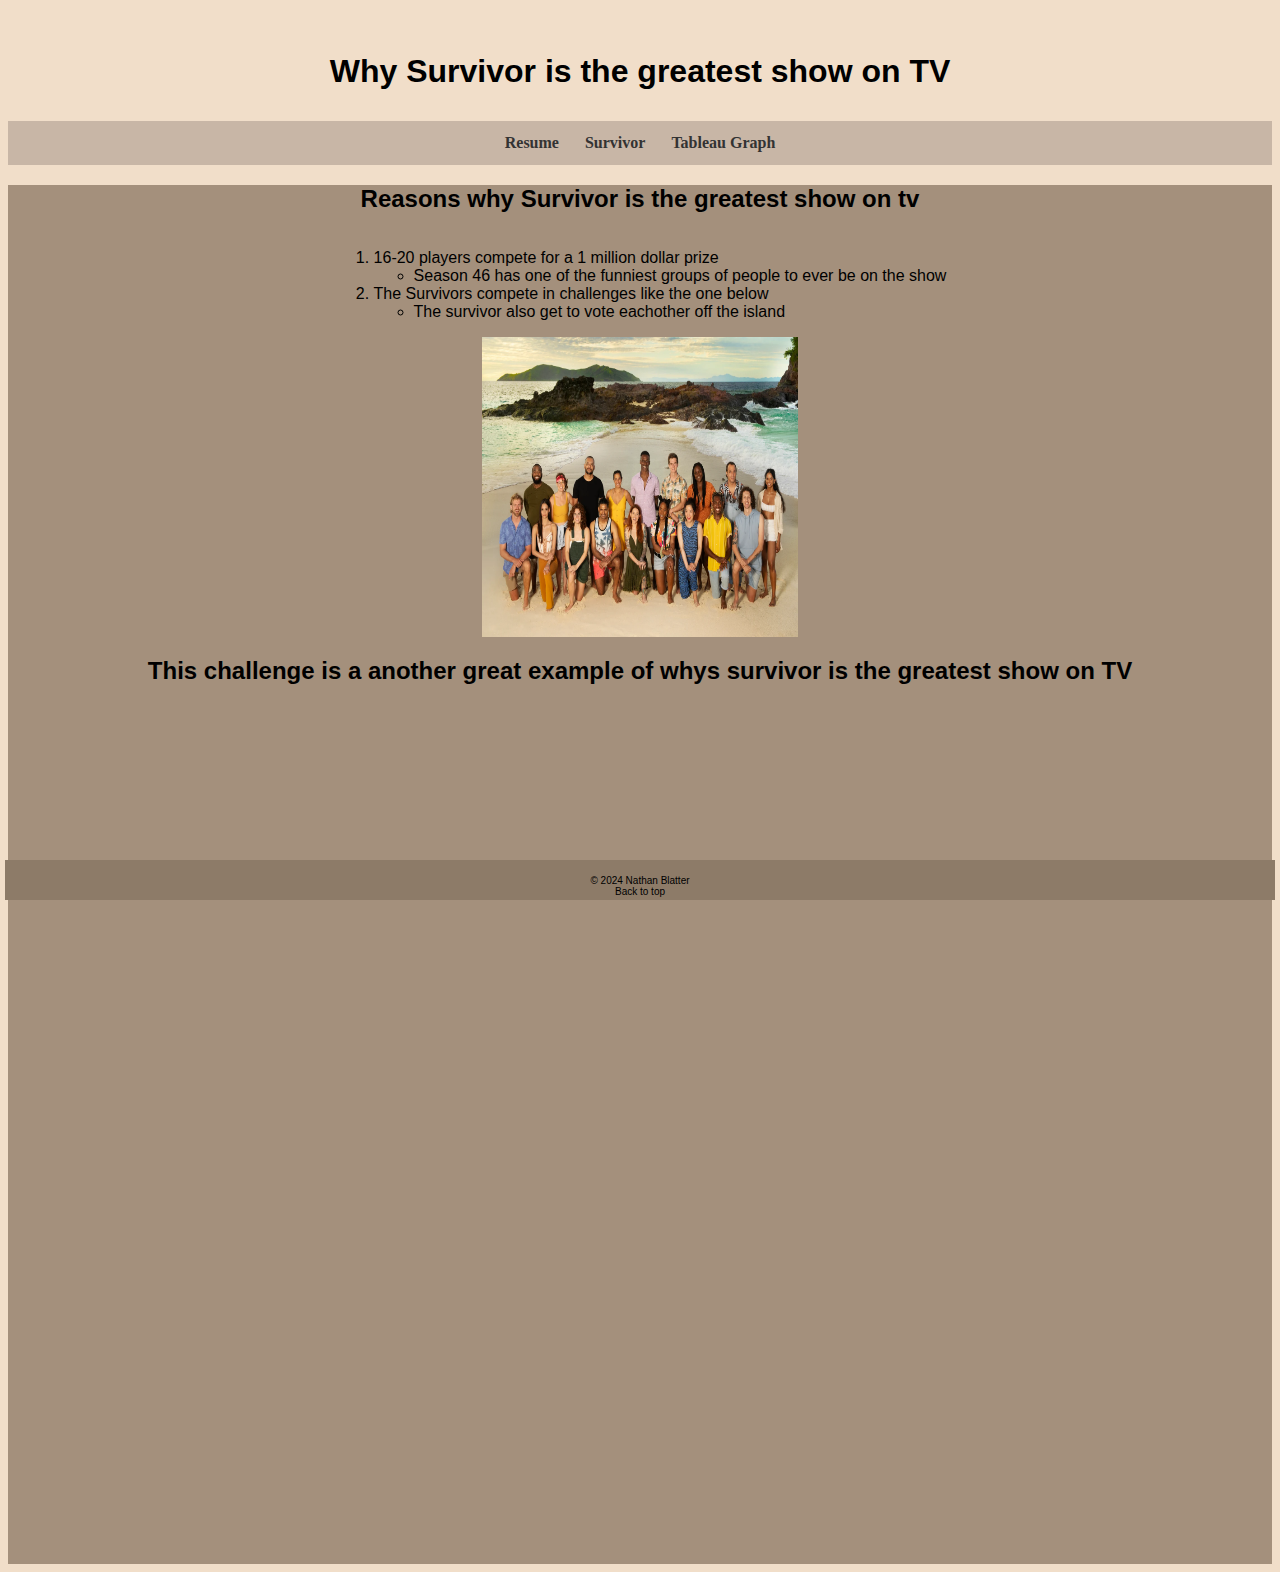
==== survivorscratchpage.html @ 76140ce0 "Add files via upload" ====
<!DOCTYPE html>
<html lang="en">
<head>
    <meta charset="UTF-8">
    <meta name="viewport" content="width=device-width, initial-scale=1.0">
    
  <link rel="stylesheet" type="text/css" href="css/survivorscratch.css"/>
  <title>Why Survivor is the greatest show on TV</title>
</head>
<body>
  
    <div Class="common header">

        <h1 id="top">Why Survivor is the greatest show on TV</h1>


    </div>

    <nav class="navbar"> 
        <a href="../index.html"> Resume</a>
        <a href="#">Survivor</a>
        <a href="tabgraphpage.html">Tableau Graph</a>
        
    </nav>
    <div class="common mainbody">
    <h2>Reasons why Survivor is the greatest show on tv</h2>
    <ol>
        <Li>16-20 players compete for a 1 million dollar prize</Li>
        <ul>
            <li>Season 46 has one of the funniest groups of people to ever be on the show</li>
        </ul>
        <li> The Survivors compete in challenges like the one below
            <br>
            <ul>
                <li>The survivor also get to vote eachother off the island</li>
            </ul>
        </li>
    </ol>
    
    <br>
    
        <img src="assets/img/s46.jpg" alt="Season 46 Cast" width="7080" height="300">

<h2>This challenge is a another great example of whys survivor is the greatest show on TV</h2>
<iframe width="560" height="315" src="https://www.youtube.com/embed/adpymacIzJI?si=XfNQQ6ouo9tuU8df" 
    title="YouTube video player" 
    frameborder="0" 
    allow="accelerometer; autoplay; clipboard-write; encrypted-media; gyroscope; picture-in-picture; web-share" 
    referrerpolicy="strict-origin-when-cross-origin" 
    allowfullscreen></iframe>


        
    <br><br><br><br><br><br><br><br><br><br><br><br><br><br><br><br><br><br><br><br><br><br><br><br><br><br><br><br><br><br><br>
    
   
    

    </div>
    <div class="common footer">
        
    
        &copy; 2024 Nathan Blatter
        <br>
        <a href="#top">Back to top</a>
    </div>
</body>
</html>
---- css/survivorscratch.css ----
.header{
    background-color: rgb(241,222,201);
    color:#000000;
    height: 100px;
    line-height: 100px;


}

.mainbody{
    background-color:rgb(164, 144, 124);
    font-family: sans-serif;
    color

}
.footer{
    background-color: rgb(141, 123, 104);
    height: 25px;
    bottom: 0px;
    position: fixed;
    left: 5px;
    right: 5px;
    padding-top: 15px;
    font-size: 10px;
    color: rgb(0, 0, 0);
    font-family: 'Times New Roman', Times, serif;
}
img{
 display: block;
 margin-left: auto;
 margin-right: auto;
 width: 25%;


}
.common{

    text-align: center;
    font-family: Arial, Helvetica, sans-serif;
}

nav{
    background-color: rgb(200, 182, 166);
   
    overflow: hidden;
    text-align: center;

}
nav a{
    float: left;
    padding: 13px;
    text-decoration: none;
    color: #333;
    font-size: 16px;
    font-weight: bold;

}

nav a:hover{
    background-color: #ccc;
}

.navbar {
    display: flex;
    justify-content: center;

}


ul{

    text-align: left;

    display: inline-block;

}

ol{

    text-align: left;

    display: inline-block;

}

a {

    color: rgb(0, 0, 0);
    text-decoration: none;
}

body{
    background-color:rgb(241,222,201);
    ;
}
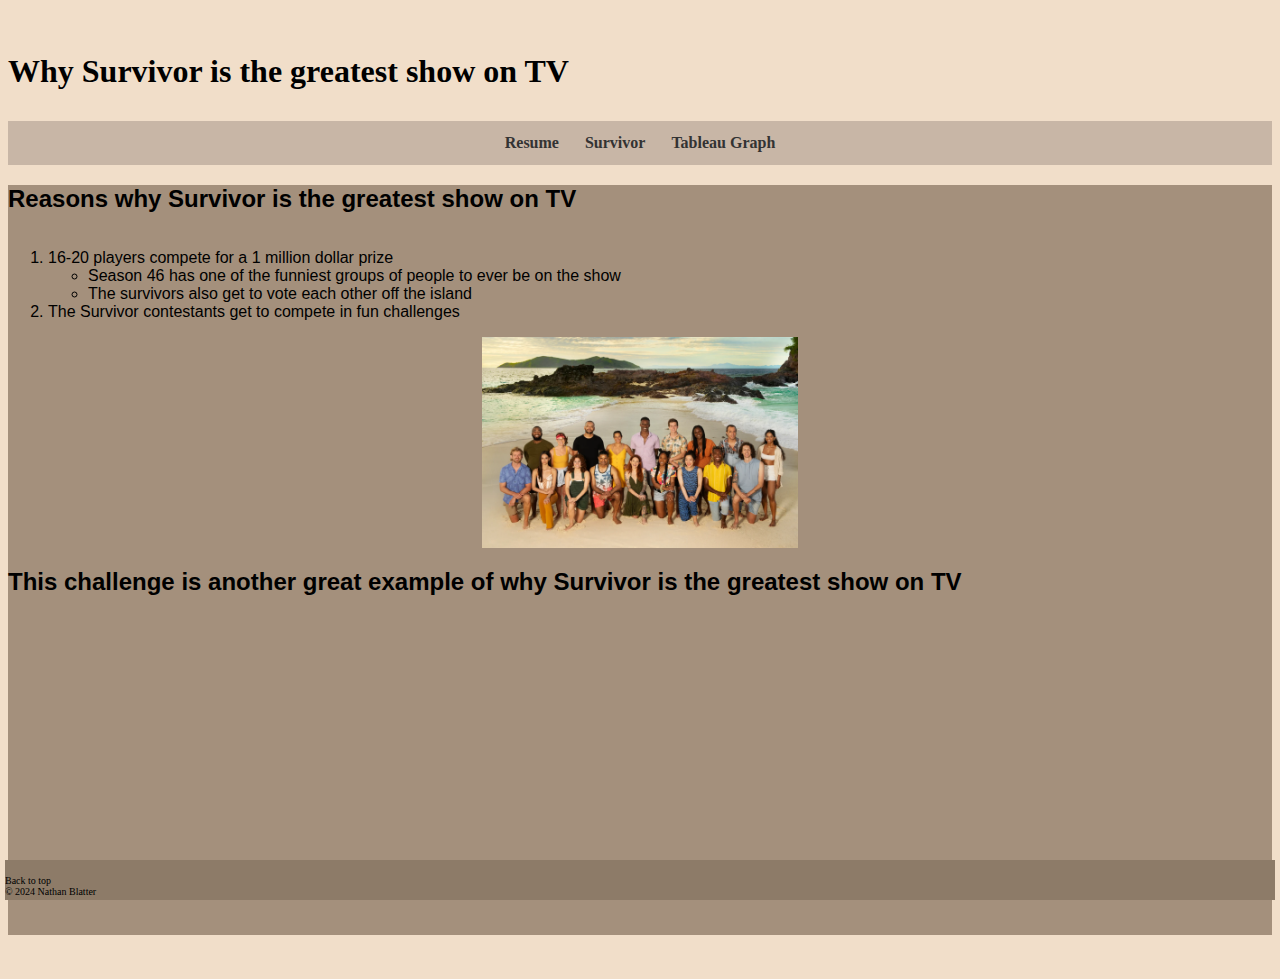
==== commit 28612941: "Add files via upload" ====
--- a/survivorscratchpage.html
+++ b/survivorscratchpage.html
@@ -3,66 +3,43 @@
 <head>
     <meta charset="UTF-8">
     <meta name="viewport" content="width=device-width, initial-scale=1.0">
-    
-  <link rel="stylesheet" type="text/css" href="css/survivorscratch.css"/>
-  <title>Why Survivor is the greatest show on TV</title>
+    <link rel="stylesheet" type="text/css" href="css/survivorscratch.css"/>
+    <title>Why Survivor is the greatest show on TV</title>
 </head>
 <body>
-  
-    <div Class="common header">
-
-        <h1 id="top">Why Survivor is the greatest show on TV</h1>
-
-
+    <div class="header">
+        <h1>Why Survivor is the greatest show on TV</h1>
     </div>
 
     <nav class="navbar"> 
-        <a href="../index.html"> Resume</a>
+        <a href="index.html">Resume</a>
         <a href="#">Survivor</a>
         <a href="tabgraphpage.html">Tableau Graph</a>
+    </nav>
+    
+    <div class="mainbody">
+        <h2>Reasons why Survivor is the greatest show on TV</h2>
+        <ol>
+            <li>16-20 players compete for a 1 million dollar prize
+               <br> <ul>
+                    <li>Season 46 has one of the funniest groups of people to ever be on the show</li>
+                </ul>
+            </li>
         
-    </nav>
-    <div class="common mainbody">
-    <h2>Reasons why Survivor is the greatest show on tv</h2>
-    <ol>
-        <Li>16-20 players compete for a 1 million dollar prize</Li>
-        <ul>
-            <li>Season 46 has one of the funniest groups of people to ever be on the show</li>
-        </ul>
-        <li> The Survivors compete in challenges like the one below
-            <br>
-            <ul>
-                <li>The survivor also get to vote eachother off the island</li>
-            </ul>
-        </li>
-    </ol>
-    
-    <br>
-    
-        <img src="assets/img/s46.jpg" alt="Season 46 Cast" width="7080" height="300">
+                <ul>
+                    <li>The survivors also get to vote each other off the island</li>
+                </ul>
+            <li> The Survivor contestants get to compete in fun challenges</li>
+        </ol>
+        <img src="assets/img/s46.jpg" alt="Season 46 Cast">
 
-<h2>This challenge is a another great example of whys survivor is the greatest show on TV</h2>
-<iframe width="560" height="315" src="https://www.youtube.com/embed/adpymacIzJI?si=XfNQQ6ouo9tuU8df" 
-    title="YouTube video player" 
-    frameborder="0" 
-    allow="accelerometer; autoplay; clipboard-write; encrypted-media; gyroscope; picture-in-picture; web-share" 
-    referrerpolicy="strict-origin-when-cross-origin" 
-    allowfullscreen></iframe>
-
-
-        
-    <br><br><br><br><br><br><br><br><br><br><br><br><br><br><br><br><br><br><br><br><br><br><br><br><br><br><br><br><br><br><br>
-    
-   
-    
-
+        <h2>This challenge is another great example of why Survivor is the greatest show on TV</h2>
+        <iframe width="560" height="315" src="https://www.youtube.com/embed/adpymacIzJI?si=00o4Xr0UHk5pdkp5" title="YouTube video player" frameborder="0" allow="accelerometer; autoplay; clipboard-write; encrypted-media; gyroscope; picture-in-picture; web-share" referrerpolicy="strict-origin-when-cross-origin" allowfullscreen></iframe>
     </div>
-    <div class="common footer">
-        
-    
+<br><br>
+    <div class="footer">
+        <a href="#top">Back to top</a><br>
         &copy; 2024 Nathan Blatter
-        <br>
-        <a href="#top">Back to top</a>
     </div>
 </body>
 </html>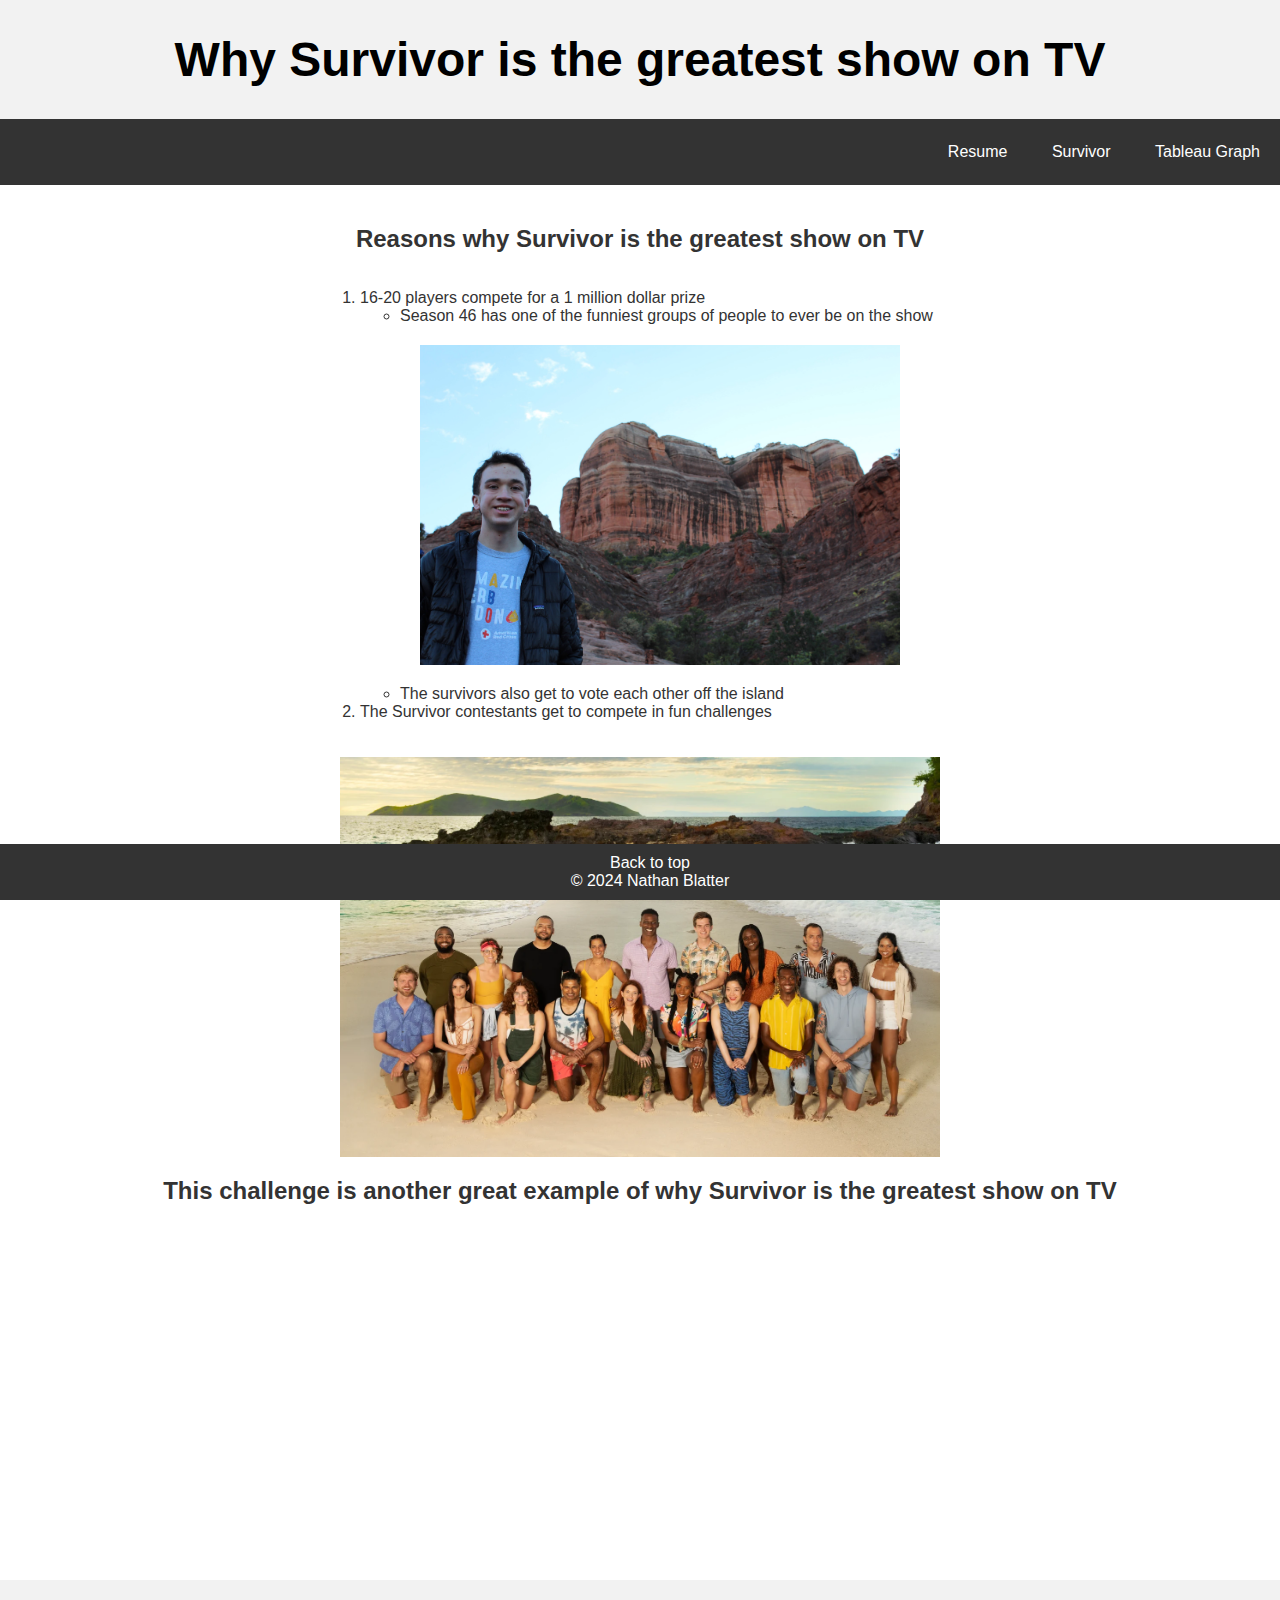
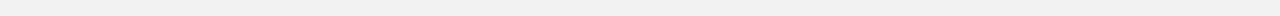
==== commit b732a8d4: "Add files via upload" ====
--- a/survivorscratchpage.html
+++ b/survivorscratchpage.html
@@ -25,6 +25,8 @@
                     <li>Season 46 has one of the funniest groups of people to ever be on the show</li>
                 </ul>
             </li>
+        <img src="assets/img/nathanresumebackground.jpg" alt="nathan">
+
         
                 <ul>
                     <li>The survivors also get to vote each other off the island</li>
@@ -36,6 +38,7 @@
         <h2>This challenge is another great example of why Survivor is the greatest show on TV</h2>
         <iframe width="560" height="315" src="https://www.youtube.com/embed/adpymacIzJI?si=00o4Xr0UHk5pdkp5" title="YouTube video player" frameborder="0" allow="accelerometer; autoplay; clipboard-write; encrypted-media; gyroscope; picture-in-picture; web-share" referrerpolicy="strict-origin-when-cross-origin" allowfullscreen></iframe>
     </div>
+   
 <br><br>
     <div class="footer">
         <a href="#top">Back to top</a><br>
--- a/css/survivorscratch.css
+++ b/css/survivorscratch.css
@@ -1,95 +1,65 @@
-.header{
-    background-color: rgb(241,222,201);
-    color:#000000;
-    height: 100px;
-    line-height: 100px;
+body {
+    background-color: #f2f2f2;
+    font-family: Arial, sans-serif;
+    margin: 0;
+    padding: 0;
+}
+.header {
 
-
+    background-position: center;
+    color: black
+    padding: 40px 20px;
+    text-align: center;
+    font-size: 24px;
 }
-
-.mainbody{
-    background-color:rgb(164, 144, 124);
-    font-family: sans-serif;
-    color
-
+.navbar {
+    background-color: #333;
+    overflow: hidden;
+    padding: 12px 0;
+    text-align: right;
 }
-.footer{
-    background-color: rgb(141, 123, 104);
-    height: 25px;
-    bottom: 0px;
+.navbar a {
+    padding: 12px 20px;
+    text-decoration: none;
+    color: white;
+    display: inline-block;
+}
+.navbar a:hover {
+    background-color: #ddd;
+    color: black;
+}
+.mainbody {
+    padding: 20px;
+    background-color: white;
+    color: #333;
+    text-align: center;
+}
+img {
+    display: block;
+    margin: 20px auto;
+    width: 80%;
+    max-width: 600px;
+}
+iframe {
+    display: block;
+    margin: 20px auto;
+    width: 90%;
+    max-width: 560px;
+}
+.footer {
+    text-align: center;
+    padding: 10px;
+    background-color: #333;
+    color: white;
+    bottom: 0;
+    width: 100%;
     position: fixed;
-    left: 5px;
-    right: 5px;
-    padding-top: 15px;
-    font-size: 10px;
-    color: rgb(0, 0, 0);
-    font-family: 'Times New Roman', Times, serif;
 }
-img{
- display: block;
- margin-left: auto;
- margin-right: auto;
- width: 25%;
-
-
+ul, ol {
+text-align: left;
+display: inline-block;
 }
-.common{
-
-    text-align: center;
-    font-family: Arial, Helvetica, sans-serif;
-}
-
-nav{
-    background-color: rgb(200, 182, 166);
-   
-    overflow: hidden;
-    text-align: center;
-
-}
-nav a{
-    float: left;
-    padding: 13px;
+a {
+    color:white;
     text-decoration: none;
-    color: #333;
-    font-size: 16px;
-    font-weight: bold;
-
-}
-
-nav a:hover{
-    background-color: #ccc;
-}
-
-.navbar {
-    display: flex;
-    justify-content: center;
-
-}
-
-
-ul{
-
-    text-align: left;
-
-    display: inline-block;
-
-}
-
-ol{
-
-    text-align: left;
-
-    display: inline-block;
-
-}
-
-a {
-
-    color: rgb(0, 0, 0);
-    text-decoration: none;
-}
-
-body{
-    background-color:rgb(241,222,201);
-    ;
 }